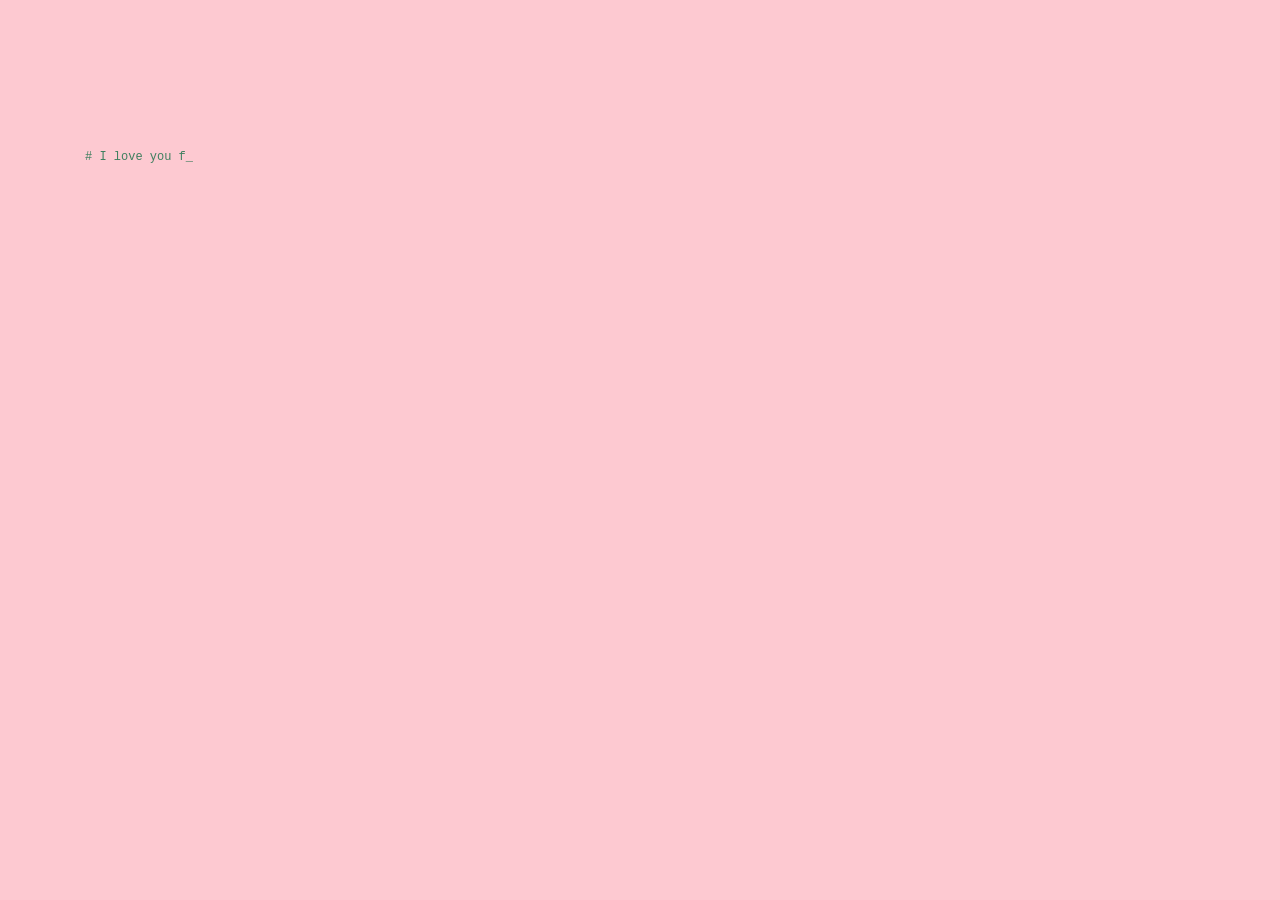
==== index.html @ efc6e90d "First Commit." ====
<!DOCTYPE HTML>
<html>
<head>
	<title>Our Love Story</title>
	<meta http-equiv="content-type" content="text/html; charset=UTF-8">
	<meta name="viewport" content="width=device-width, initial-scale=1, maximum-scale=1, user-scalable=no">
	<style type="text/css">
		@font-face {
			font-family: digit;
			src: url('digital.ttf') format("truetype");
		}
	</style>
	<link href="css/default.css" type="text/css" rel="stylesheet">
	<script type="text/javascript" src="js/jquery.js"></script>
	<script type="text/javascript" src="js/garden.js"></script>
	<script type="text/javascript" src="js/functions.js"></script>
</head>

<body>
<div id="mainDiv">
	<div id="content">
		<div id="code">
			<span class="comments"># I love you forever.</span><br/>
		</div>
		<div id="loveHeart">
			<canvas id="garden"></canvas>
			<div id="words">
				<div id="messages">
					Jenni, I have fallen in love with you for
					<div id="elapseClock"></div>
				</div>
				<div id="loveu">
					Love u forever and ever.<br/>
					<div class="signature">- Qingcai Cui | Germey</div>
				</div>
			</div>
		</div>
	</div>
</div>
<script type="text/javascript">
	var offsetX = $("#loveHeart").width() / 2;
	var offsetY = $("#loveHeart").height() / 2 - 55;
	var together = new Date();
	// 此处月份介于 0 ~ 11 之间。用本地时间表示，如 8 月要用 7 表示。
	together.setFullYear(2018, 10, 5);
	together.setHours(15);
	together.setMinutes(0);
	together.setSeconds(0);
	together.setMilliseconds(0);

	if (!document.createElement('canvas').getContext) {
		var msg = document.createElement("div");
		msg.id = "errorMsg";
		msg.innerHTML = "Your browser doesn't support HTML5!<br/>Recommend use Chrome 14+/IE 9+/Firefox 7+/Safari 4+";
		document.body.appendChild(msg);
		$("#code").css("display", "none")
		$("#copyright").css("position", "absolute");
		$("#copyright").css("bottom", "10px");
		document.execCommand("stop");
	} else {
		setTimeout(function () {
			startHeartAnimation();
		}, 5000);

		timeElapse(together);
		setInterval(function () {
			timeElapse(together);
		}, 500);

		adjustCodePosition();
		$("#code").typewriter();
	}
</script>
</body>
</html>
---- css/default.css ----
body {
    margin: 0;
    padding: 0;
    background: #fdc9d1;
    font-size: 12px;
    overflow: auto
}

#mainDiv {
    width: 100%;
    height: 100%
}

#loveHeart {
    float: left;
    width: 670px;
    height: 620px;
    position: relative;
}

#garden {
    width: 100%;
    height: 100%
}

#elapseClock {
    text-align: right;
    font-size: 18px;
    margin-top: 10px;
    margin-bottom: 10px
}

#words {
    font-family: "sans-serif";
    width: 500px;
    font-size: 24px;
    color: #666
}

#messages {
    display: none
}

#elapseClock .digit {
    font-family: "digit";
    font-size: 36px
}

#loveu {
    padding: 5px;
    font-size: 22px;
    margin-top: 80px;
    margin-right: 120px;
    text-align: right;
    display: none
}

#loveu .signature {
    margin-top: 10px;
    font-size: 20px;
}

#clickSound {
    display: none
}

#code {
    float: left;
    width: 440px;
    margin-top: 60px !important;
    height: 400px;
    color: #333;
    font-family: "Consolas", "Monaco", "Bitstream Vera Sans Mono", "Courier New", "sans-serif";
    font-size: 12px
}

#code .string {
    color: #2a36ff
}

#code .keyword {
    color: #7f0055;
    font-weight: bold
}

#code .placeholder {
    margin-left: 15px
}

#code .space {
    margin-left: 7px
}

#code .comments {
    color: #3f7f5f
}

#copyright {
    margin-top: 40px;
    text-align: center;
    width: 100%;
    color: #666
}

#errorMsg {
    width: 100%;
    text-align: center;
    font-size: 24px;
    position: absolute;
    top: 100px;
    left: 0
}

#copyright a {
    color: #666
}
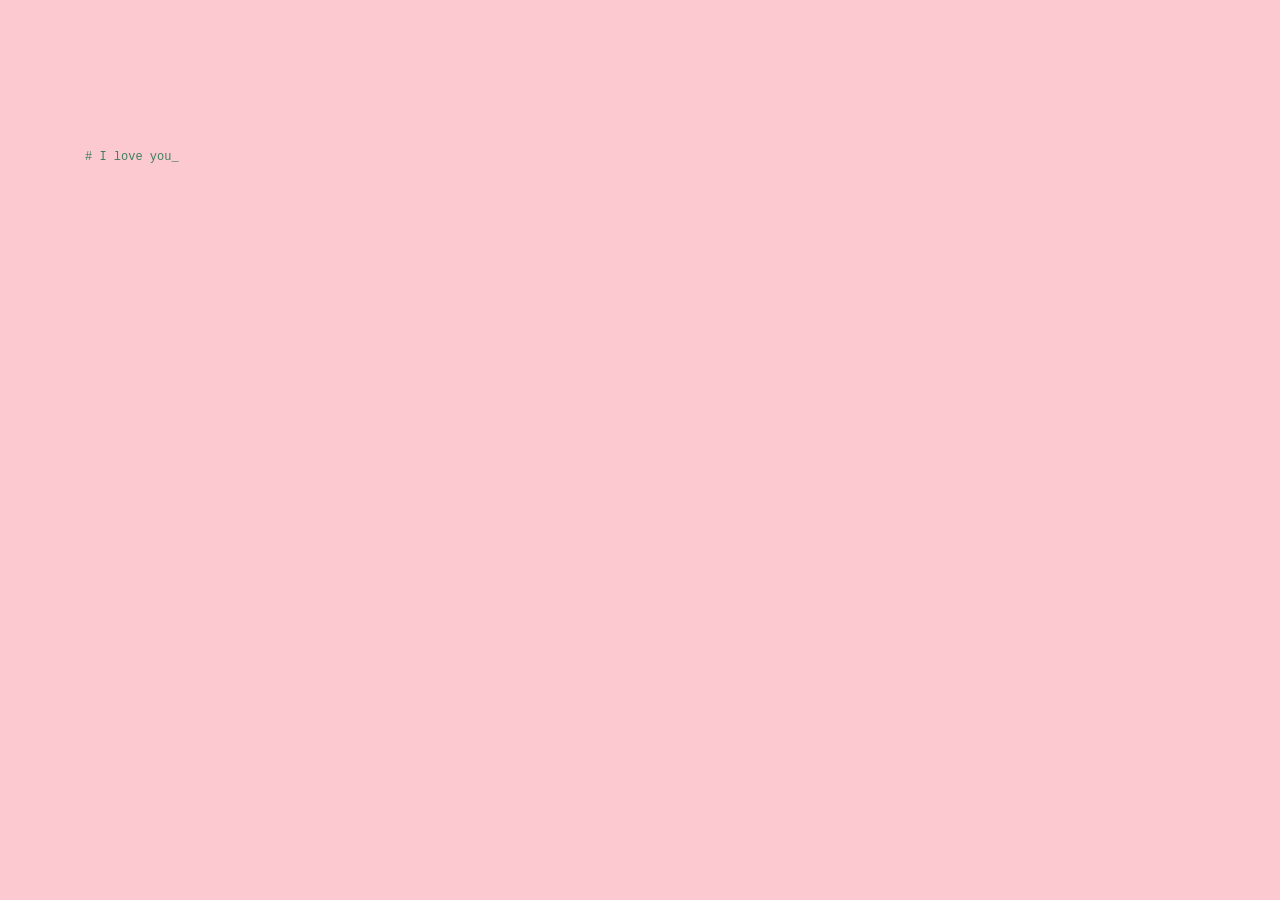
==== commit dc561fab: "Change Signature." ====
--- a/index.html
+++ b/index.html
@@ -31,7 +31,7 @@
 				</div>
 				<div id="loveu">
 					Love u forever and ever.<br/>
-					<div class="signature">- Qingcai Cui | Germey</div>
+					<div class="signature">- Clark</div>
 				</div>
 			</div>
 		</div>
@@ -42,7 +42,7 @@
 	var offsetY = $("#loveHeart").height() / 2 - 55;
 	var together = new Date();
 	// 此处月份介于 0 ~ 11 之间。用本地时间表示，如 8 月要用 7 表示。
-	together.setFullYear(2018, 10, 5);
+	together.setFullYear(2011, 12, 5);
 	together.setHours(15);
 	together.setMinutes(0);
 	together.setSeconds(0);
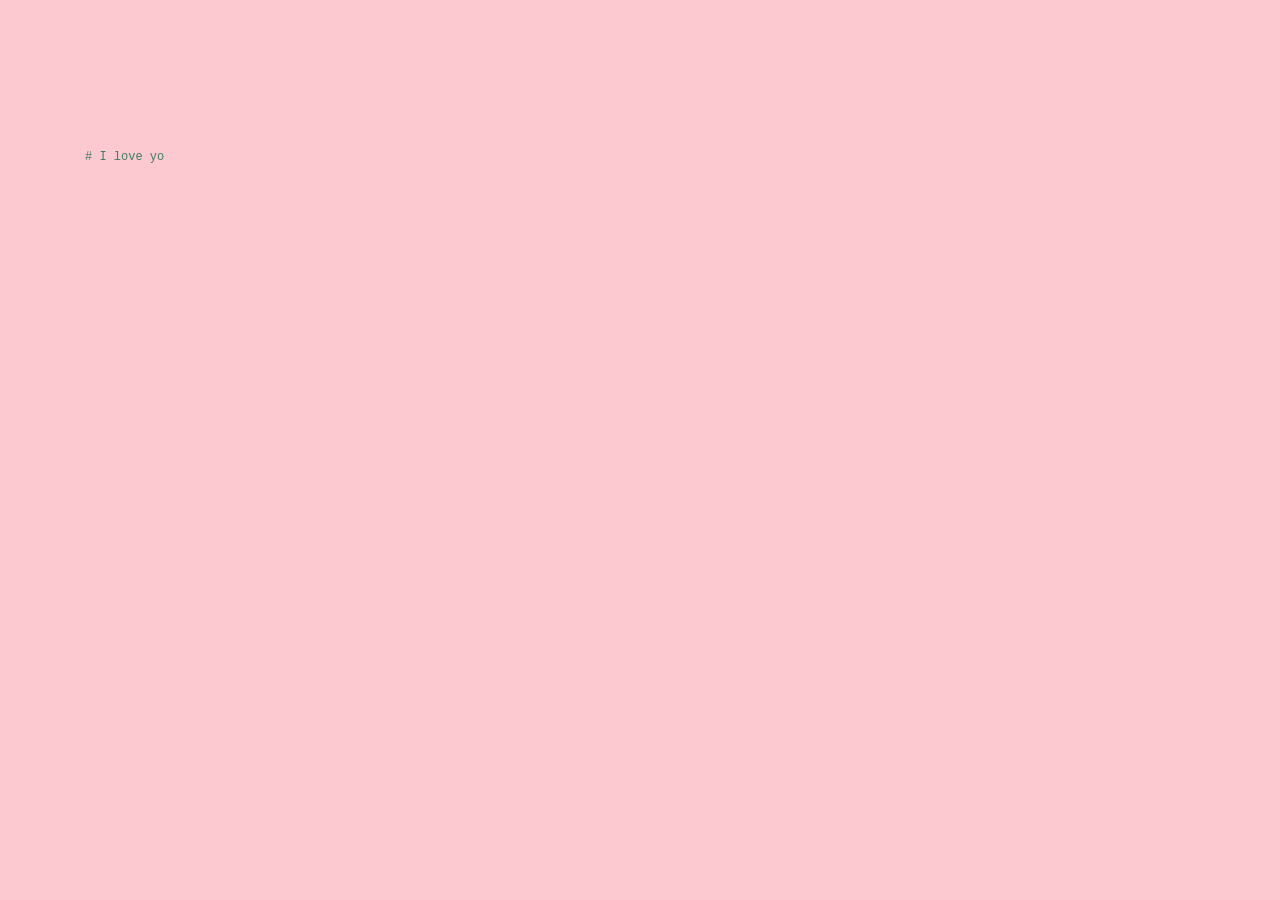
==== commit f715a1f3: "Fix Year." ====
--- a/index.html
+++ b/index.html
@@ -42,7 +42,7 @@
 	var offsetY = $("#loveHeart").height() / 2 - 55;
 	var together = new Date();
 	// 此处月份介于 0 ~ 11 之间。用本地时间表示，如 8 月要用 7 表示。
-	together.setFullYear(2011, 12, 5);
+	together.setFullYear(2011, 11, 5);
 	together.setHours(15);
 	together.setMinutes(0);
 	together.setSeconds(0);
